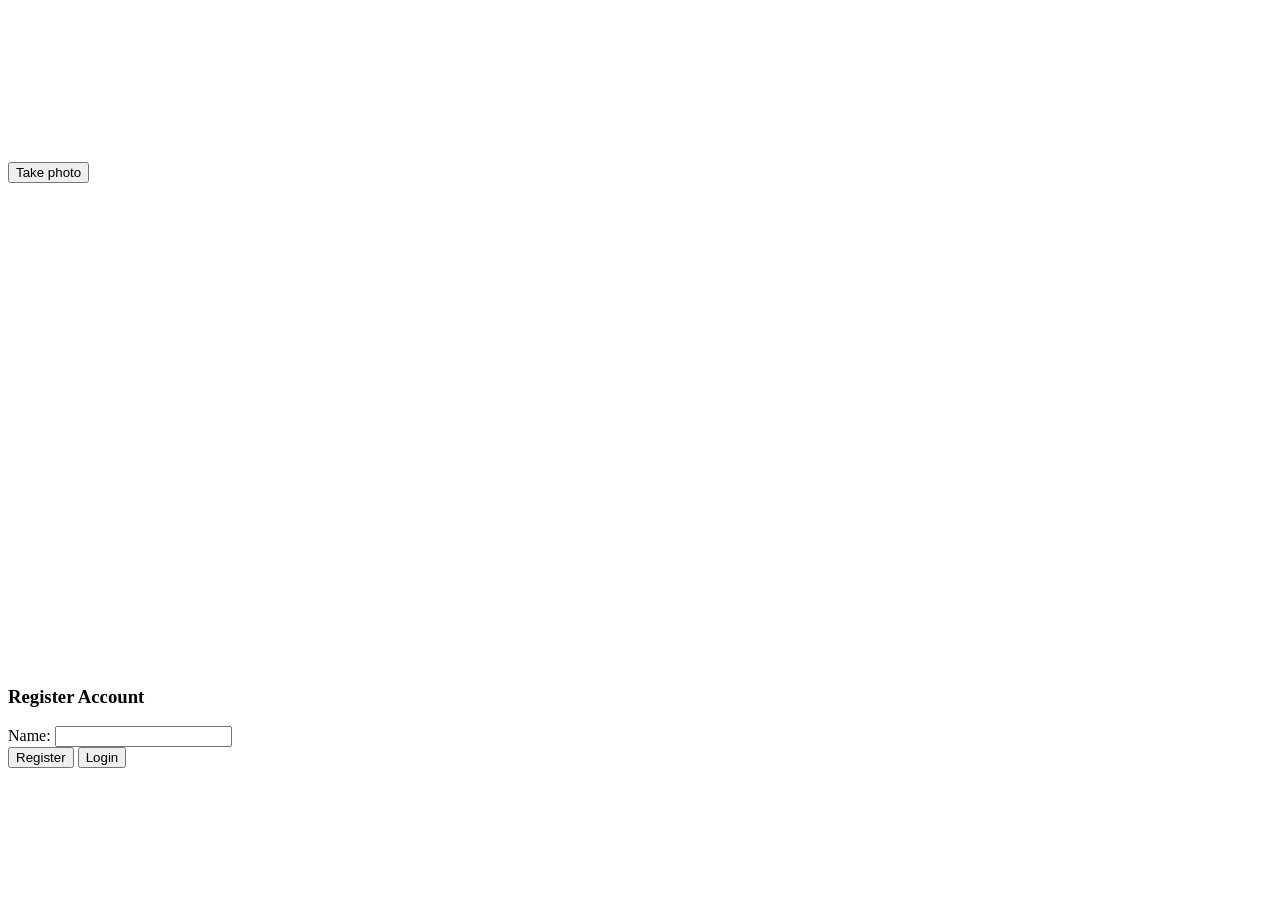
==== templates/index.html @ 92a9e7b0 "prototype done, works bug free" ====
<!DOCTYPE html>
<html lang="en">
<head>
    <meta charset="UTF-8">
    <meta name="viewport" content="width=device-width, initial-scale=1.0">
    <title>face web login</title>
</head>
<body>
    <video id="video" autoplay></video>
    <br>

    <button onclick="capture()">Take photo</button>
    <br>

    <canvas id="canvas" width="640" height="480"> 

    </canvas>

    <br>
    <h3>Register Account</h3>
    <label for="name">Name:</label>
    <input type="text" id="name" required name="">
    <br>
    <button onclick="register()">Register</button>
    <button onclick="login()">Login</button>

    <script src="{{url_for('static',filename='js/script.js')}}"></script>
</body>
</html>
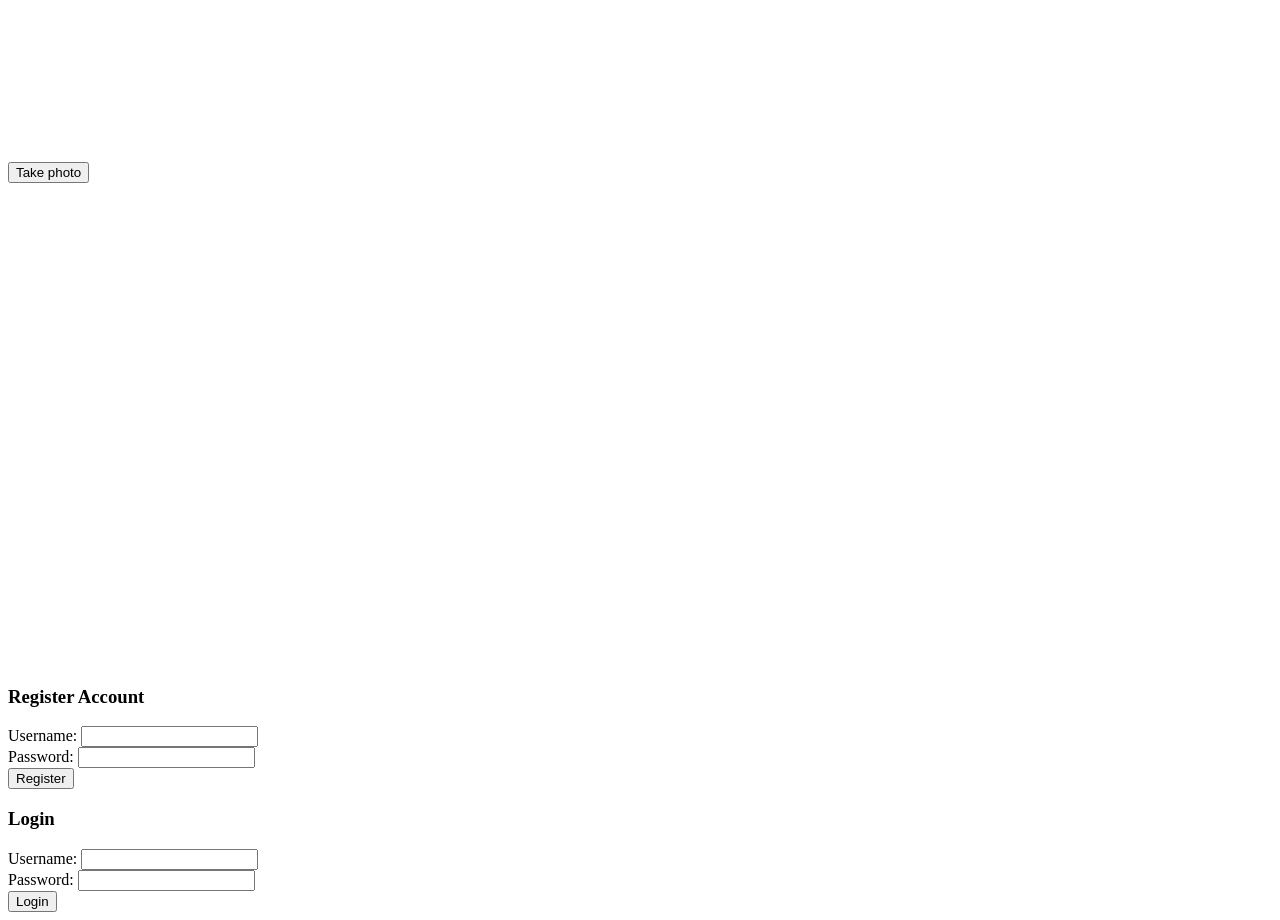
==== commit 054eee9e: "user name and password credentials added" ====
--- a/templates/index.html
+++ b/templates/index.html
@@ -1,10 +1,12 @@
 <!DOCTYPE html>
 <html lang="en">
+
 <head>
     <meta charset="UTF-8">
     <meta name="viewport" content="width=device-width, initial-scale=1.0">
     <title>face web login</title>
 </head>
+
 <body>
     <video id="video" autoplay></video>
     <br>
@@ -12,18 +14,31 @@
     <button onclick="capture()">Take photo</button>
     <br>
 
-    <canvas id="canvas" width="640" height="480"> 
+    <canvas id="canvas" width="640" height="480">
 
     </canvas>
 
     <br>
     <h3>Register Account</h3>
-    <label for="name">Name:</label>
-    <input type="text" id="name" required name="">
+    <label for="regUsername">Username:</label>
+    <input type="text" id="regUsername" required>
+    <br>
+    <label for="regPassword">Password:</label>
+    <input type="password" id="regPassword" required>
     <br>
     <button onclick="register()">Register</button>
+
+    <h3>Login</h3>
+    <label for="loginUsername">Username:</label>
+    <input type="text" id="loginUsername" required>
+    <br>
+    <label for="loginPassword">Password:</label>
+    <input type="password" id="loginPassword" required>
+    <br>
     <button onclick="login()">Login</button>
+
 
     <script src="{{url_for('static',filename='js/script.js')}}"></script>
 </body>
+
 </html>
